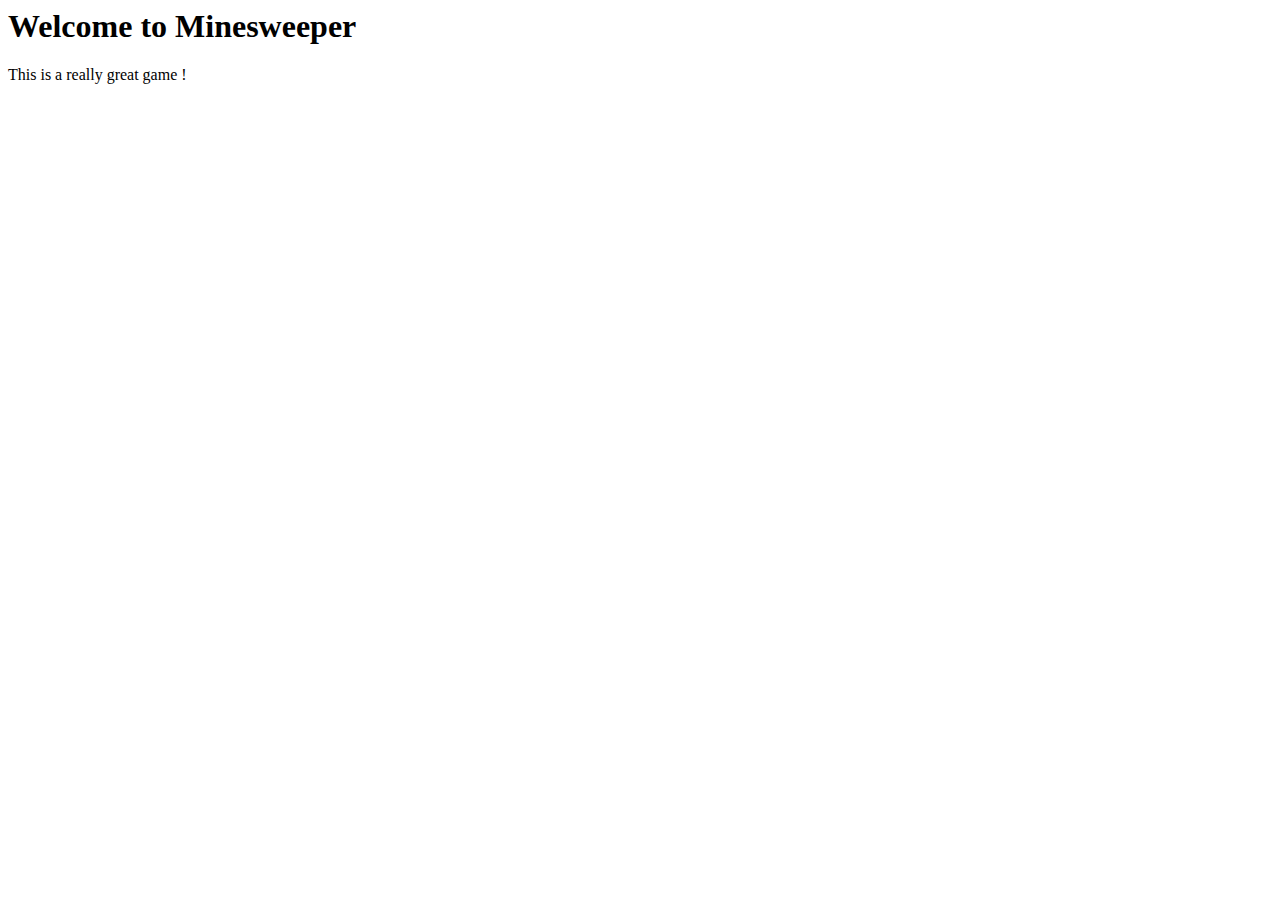
==== src/main/resources/templates/index.html @ 3ac6e347 "Ajout des ressources" ====
<html th:replace="~{layout :: layout(~{::title}, ~{::content})}" xmlns:th="http://www.thymeleaf.org">
<head>
    <title th:fragment="title">Welcome to Minesweeper</title>
</head>
<body>
<div th:fragment="content">
    <h1>Welcome to Minesweeper</h1>

    <p>This is a really great game !</p>
</div>
</body>
</html>
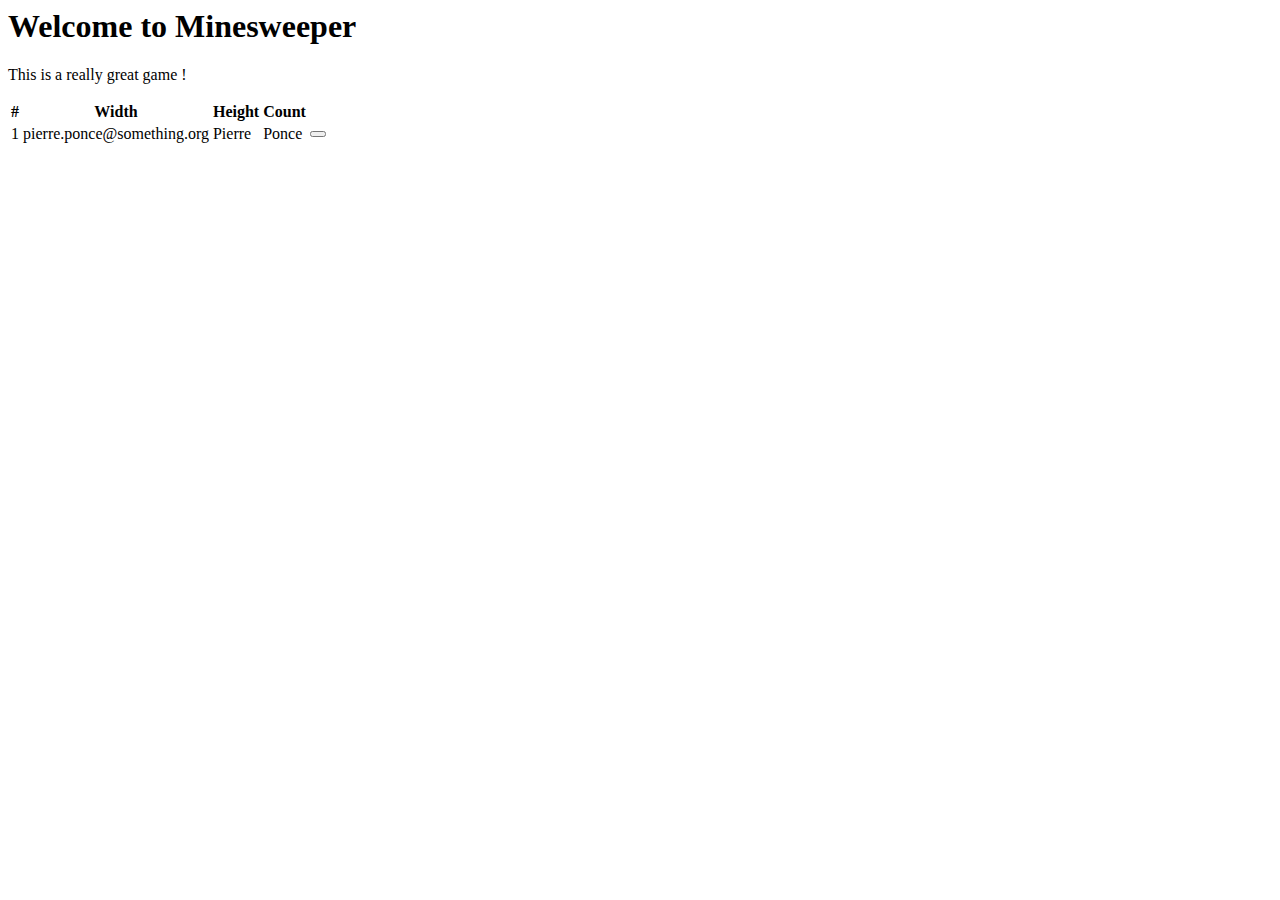
==== commit 7dbd282f: "game status et tableau des partie en cours" ====
--- a/src/main/resources/templates/index.html
+++ b/src/main/resources/templates/index.html
@@ -7,6 +7,34 @@
     <h1>Welcome to Minesweeper</h1>
 
     <p>This is a really great game !</p>
+
+    <table class="table">
+        <thead class="thead-dark">
+        <tr>
+            <th>#</th>
+            <th>Width</th>
+            <th>Height</th>
+            <th>Count</th>
+            <th></th>
+        </tr>
+        </thead>
+        <tbody>
+        <tr th:each="game: ${games}" th:object="${game}" th:if="${game.status=='STARTED'}">
+            <td th:text="*{id}">1</td>
+            <td th:text="*{width}">pierre.ponce@something.org</td>
+            <td th:text="*{height}">Pierre</td>
+            <td th:text="*{count}">Ponce</td>
+            <td>
+                <a href="#" th:href="@{/game/update/{id}(id=*{id})}" class="btn btn-primary">
+                    <i class="ri-play-line"></i>
+                </a>
+                <form action="#" th:action="@{/game/delete/{id}(id=*{id})}" method="post" style="display: inline">
+                    <button type="submit" class="btn btn-danger"><i class="ri-delete-bin-line"></i></button>
+                </form>
+            </td>
+        </tr>
+        </tbody>
+    </table>
 </div>
 </body>
 </html>
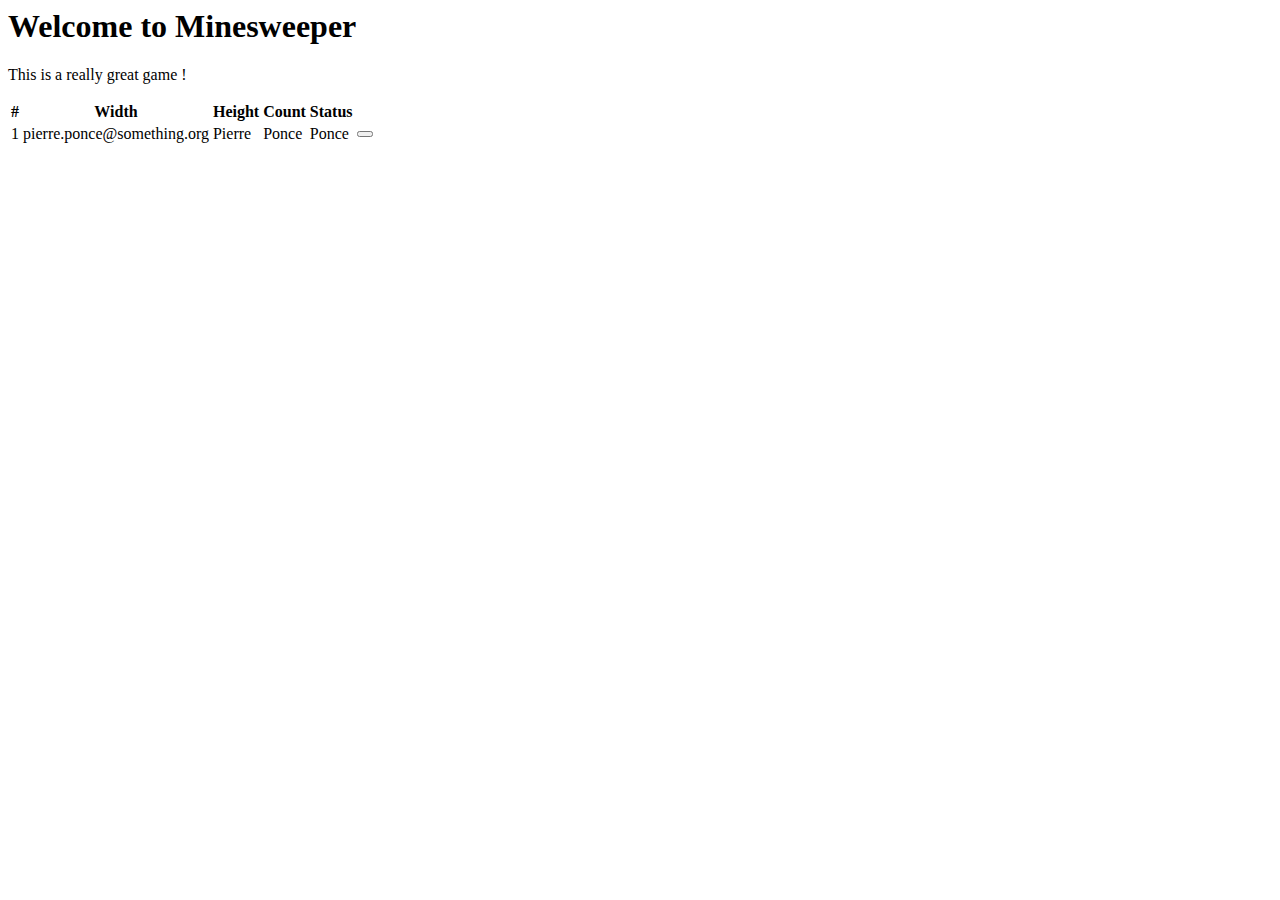
==== commit 88e012ce: "affichage des partie et suppression" ====
--- a/src/main/resources/templates/index.html
+++ b/src/main/resources/templates/index.html
@@ -15,20 +15,23 @@
             <th>Width</th>
             <th>Height</th>
             <th>Count</th>
+            <th>Status</th>
             <th></th>
         </tr>
         </thead>
         <tbody>
-        <tr th:each="game: ${games}" th:object="${game}" th:if="${game.status=='STARTED'}">
+        <!-- th:if="${game.status == 'STARTED'}"-->
+        <tr th:each="game: ${games}"  th:object="${game}">
             <td th:text="*{id}">1</td>
             <td th:text="*{width}">pierre.ponce@something.org</td>
             <td th:text="*{height}">Pierre</td>
             <td th:text="*{count}">Ponce</td>
+            <td th:text="*{status}">Ponce</td>
             <td>
-                <a href="#" th:href="@{/game/update/{id}(id=*{id})}" class="btn btn-primary">
+                <a href="#"  th:href="@{/game/play/{id}(id=*{id})}" class="btn btn-primary">
                     <i class="ri-play-line"></i>
                 </a>
-                <form action="#" th:action="@{/game/delete/{id}(id=*{id})}" method="post" style="display: inline">
+                <form action="#" th:action="@{/minesweeper/delete/{id}(id=*{id})}" method="post" style="display: inline">
                     <button type="submit" class="btn btn-danger"><i class="ri-delete-bin-line"></i></button>
                 </form>
             </td>
